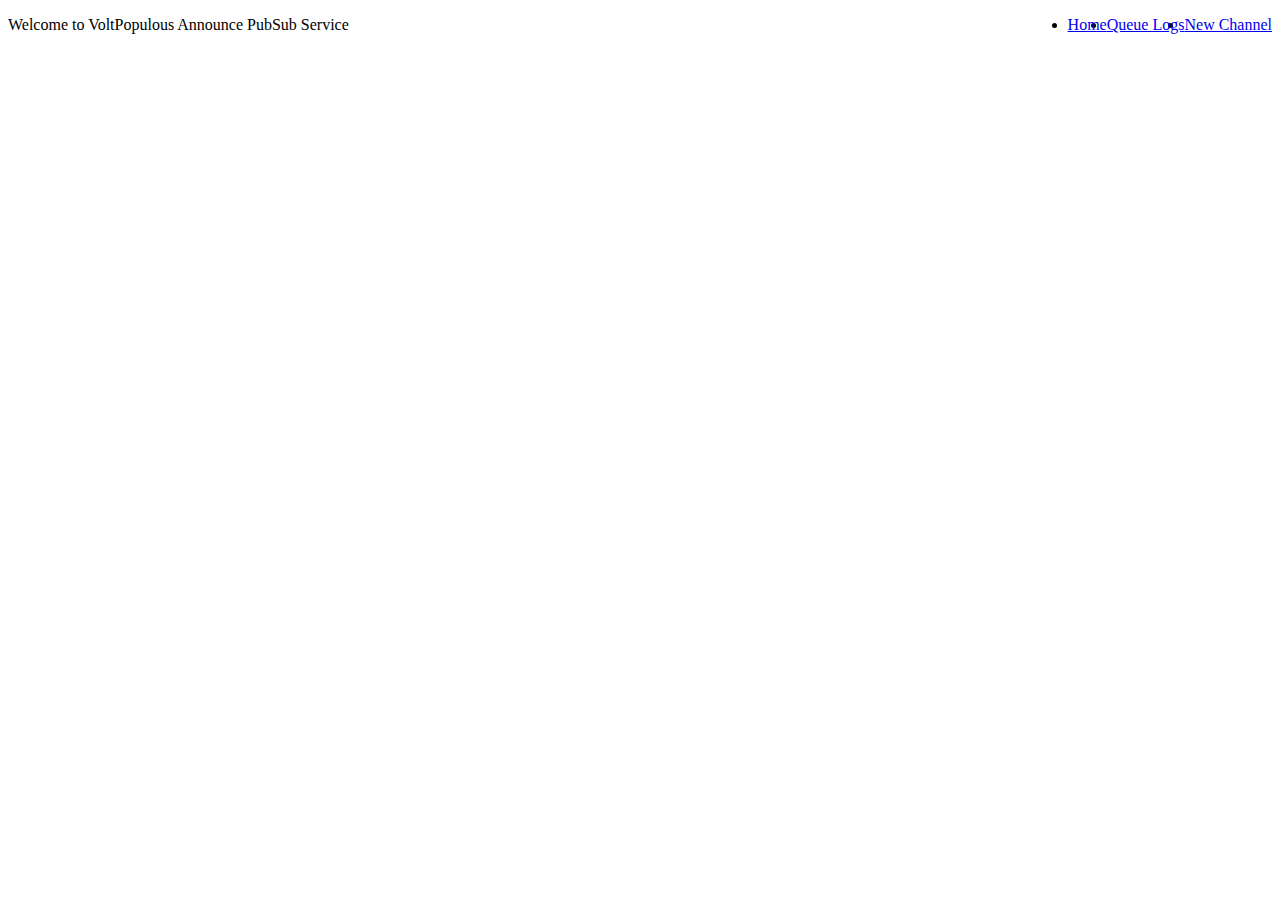
==== app/templates/index.html @ 0681eb83 "Got the frontend workign also" ====
<!DOCTYPE html>
<html>
<head>
<link rel="stylesheet" href="/static/main.css">
<link rel="stylesheet" href="/static/toolbar.css">
<title> VoltPop Announce </title>
<ul>
<label="Voltpop Announce">
<li style="float:right"><a class="active" href="/add_channel">New Channel</a></li>
<li style="float:right"><a class="active" href="/query_channel">Queue Logs</a></li>
<li style="float:right"><a class="active" href="/">Home</a></li>
</ul> 
</head>
<body>
<div>
Welcome to VoltPopulous Announce PubSub Service
</div>
</body>
</html>
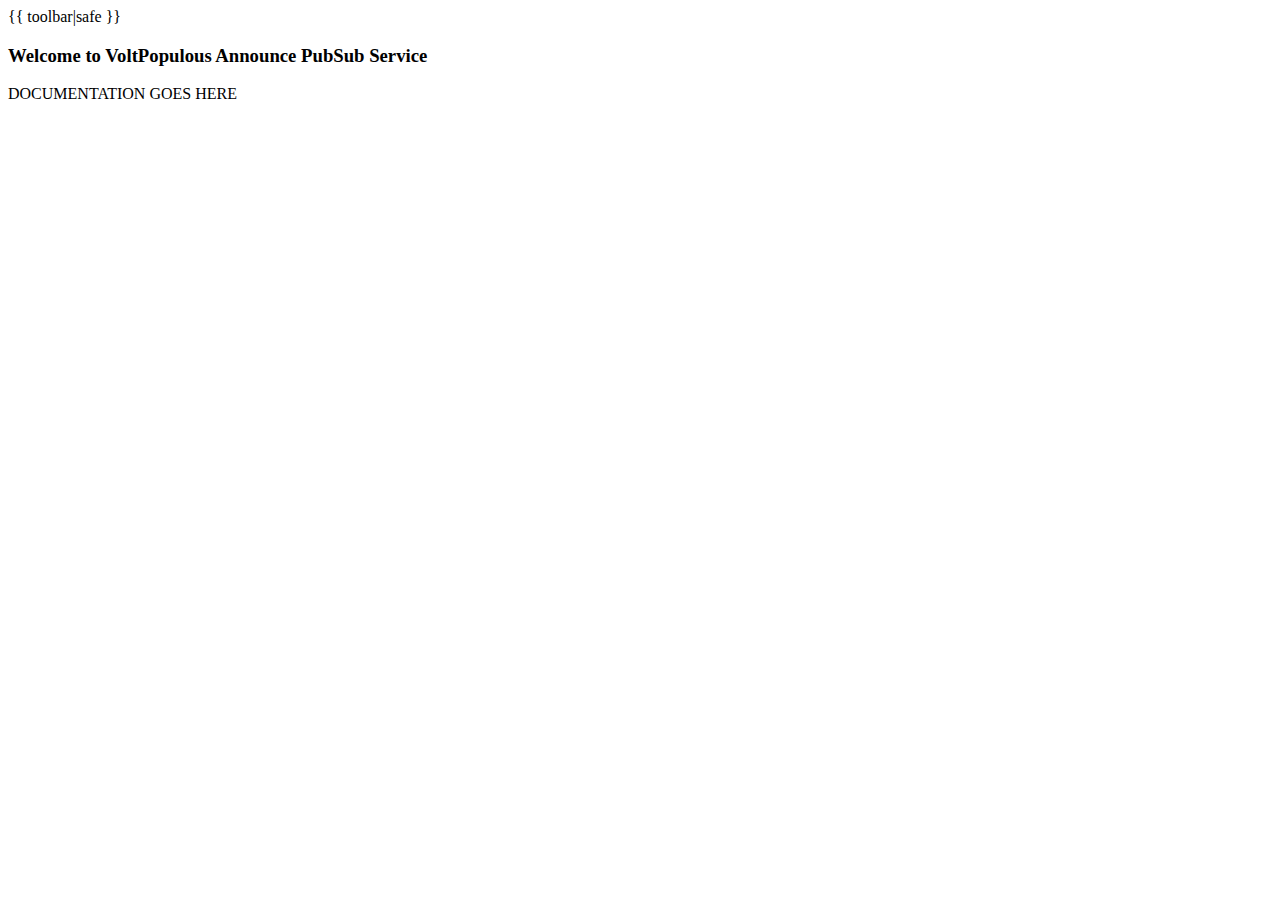
==== commit 4be927f6: "got web announcements workinggit status!" ====
--- a/app/templates/index.html
+++ b/app/templates/index.html
@@ -1,19 +1,18 @@
 <!DOCTYPE html>
 <html>
 <head>
-<link rel="stylesheet" href="/static/main.css">
-<link rel="stylesheet" href="/static/toolbar.css">
-<title> VoltPop Announce </title>
-<ul>
-<label="Voltpop Announce">
-<li style="float:right"><a class="active" href="/add_channel">New Channel</a></li>
-<li style="float:right"><a class="active" href="/query_channel">Queue Logs</a></li>
-<li style="float:right"><a class="active" href="/">Home</a></li>
-</ul> 
+    <link rel="stylesheet" href="/static/main.css">
+    <link rel="stylesheet" href="/static/toolbar.css">
+</head>
+<head>
+ {{ toolbar|safe }}
 </head>
 <body>
-<div>
-Welcome to VoltPopulous Announce PubSub Service
-</div>
-</body>
+    <div>
+      <h3>Welcome to VoltPopulous Announce PubSub Service</h3>
+    </div>
+    <div>
+      DOCUMENTATION GOES HERE
+    </div>
+  </body>
 </html>
